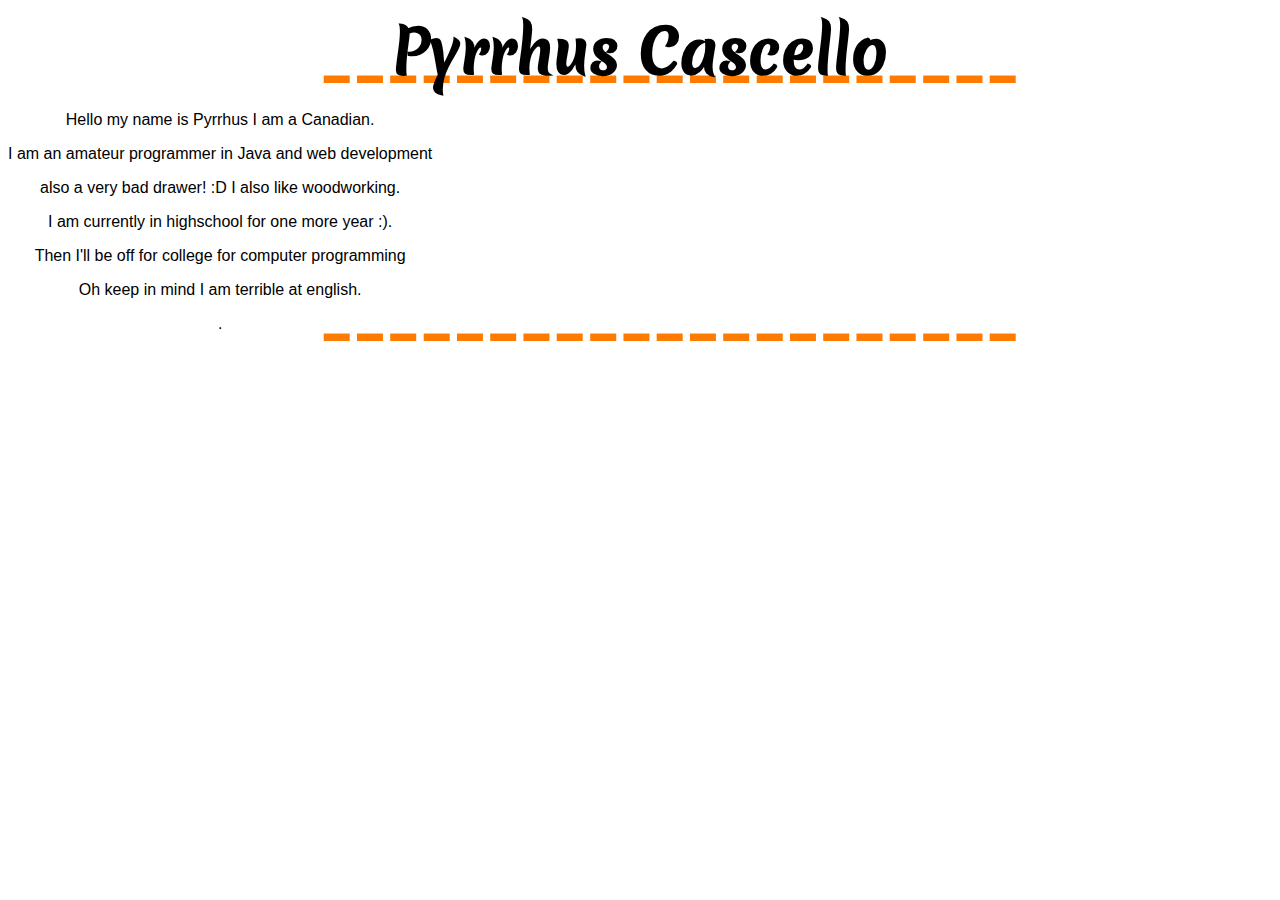
==== Index.html @ deaf1ba8 "First site upload" ====
<!DOCTYPE html>
<html lang="en">
<head>
 <title>Pyrrhus </title>
    <link href="style/main.css" rel="stylesheet" type="text/css" />
</head>
<body>
 <h1>Pyrrhus Cascello</h1>

<div id="divider1" class="divider">
 ---------------------
</div>

<div Class="info">
 <p>Hello my name is Pyrrhus I am a Canadian.</p>
 <p>I am an amateur programmer in Java and web development</p>
 <p>also a very bad drawer! :D I also like woodworking. </p>
 <p>I am currently in highschool for one more year :).</p>
 <p>Then I'll be off for college for computer programming</p>
 <p>Oh keep in mind I am terrible at english.</p>.
</div>

<div id="divider2" class="divider">
 ---------------------
</div>

</body>
</html>
---- style/main.css ----
@font-face {
    font-family: 'MeriendaOne';
    src: url('fonts/MeriendaOne-Regular.ttf') format("truetype");
}

body {
	text-align: center

}

h1{
	font-family: 'MeriendaOne';
	font-size: 60px;
	margin: 0;
	padding: 0;
}

.title{
position: absolute;
top:5px;
left:250px;
}

.info{
position: absolute;
	font-family: Verdana, Geneva, sans-serif;
}
.divider{
position: absolute;
	color: #ff7b00;
    font-size: 100px;
    margin: 0;
	padding: 0;
	left:25%;
	
}

#divider1{
	top:12px;	
	z-index: -1;
}

#divider2{
	top:270px;
	z-index: -1;
}
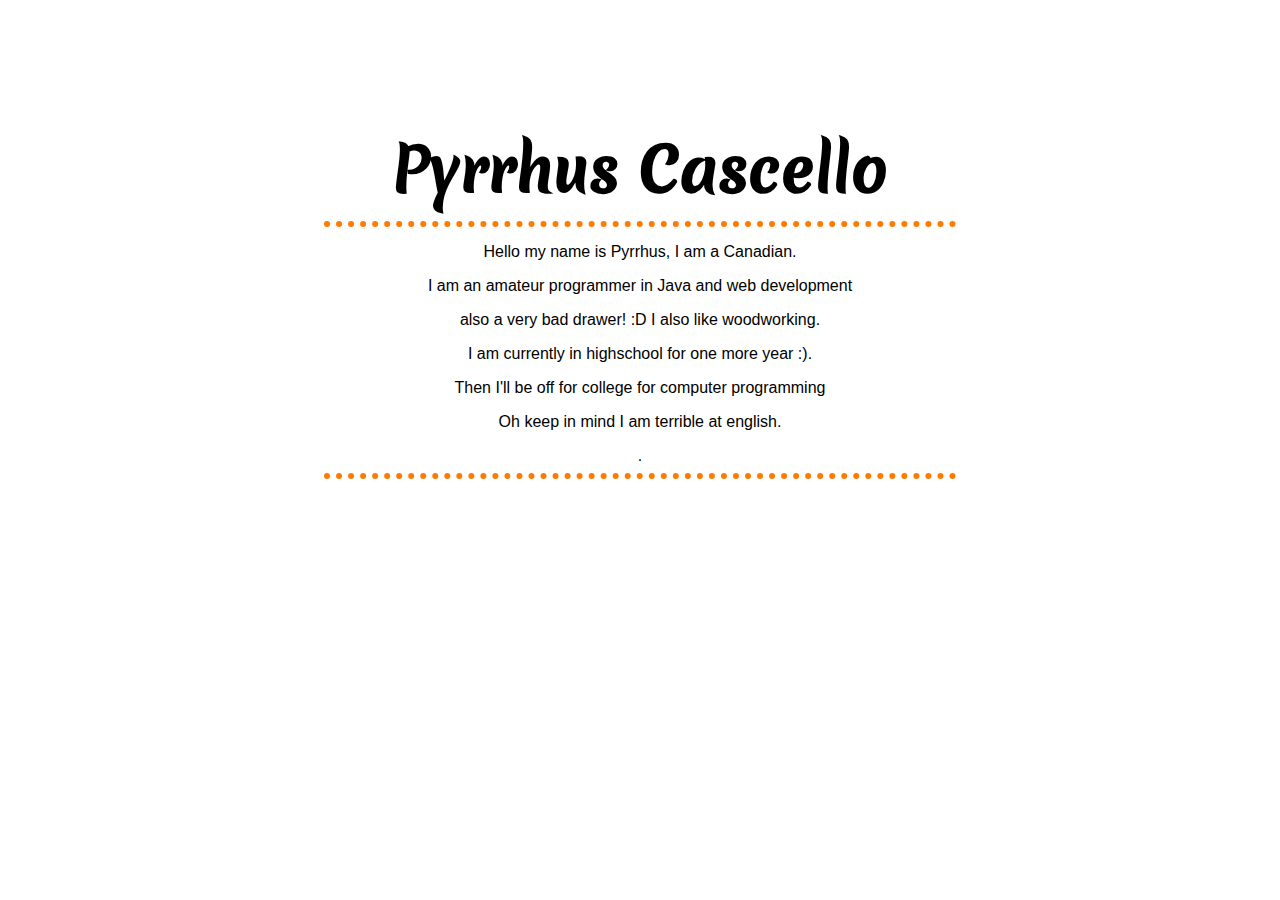
==== commit eab96cb4: "more flexable with screen size" ====
--- a/Index.html
+++ b/Index.html
@@ -5,24 +5,22 @@
     <link href="style/main.css" rel="stylesheet" type="text/css" />
 </head>
 <body>
+
+ <div class="wrapper">
  <h1>Pyrrhus Cascello</h1>
 
-<div id="divider1" class="divider">
- ---------------------
-</div>
+  <hr>
 
-<div Class="info">
- <p>Hello my name is Pyrrhus I am a Canadian.</p>
- <p>I am an amateur programmer in Java and web development</p>
- <p>also a very bad drawer! :D I also like woodworking. </p>
- <p>I am currently in highschool for one more year :).</p>
- <p>Then I'll be off for college for computer programming</p>
- <p>Oh keep in mind I am terrible at english.</p>.
-</div>
+  <p>Hello my name is Pyrrhus, I am a Canadian.</p>
+  <p>I am an amateur programmer in Java and web development</p>
+  <p>also a very bad drawer! :D I also like woodworking. </p>
+  <p>I am currently in highschool for one more year :).</p>
+  <p>Then I'll be off for college for computer programming</p>
+  <p>Oh keep in mind I am terrible at english.</p>.
 
-<div id="divider2" class="divider">
- ---------------------
-</div>
+  <hr>
+ 
+ </div>
 
 </body>
 </html>--- a/style/main.css
+++ b/style/main.css
@@ -3,9 +3,10 @@
     src: url('fonts/MeriendaOne-Regular.ttf') format("truetype");
 }
 
-body {
-	text-align: center
-
+.wrapper {
+	font-family: Verdana, Geneva, sans-serif;
+	text-align: center;
+	margin:10% 25%;
 }
 
 h1{
@@ -15,32 +16,9 @@
 	padding: 0;
 }
 
-.title{
-position: absolute;
-top:5px;
-left:250px;
-}
 
-.info{
-position: absolute;
-	font-family: Verdana, Geneva, sans-serif;
-}
-.divider{
-position: absolute;
-	color: #ff7b00;
-    font-size: 100px;
-    margin: 0;
-	padding: 0;
-	left:25%;
-	
-}
 
-#divider1{
-	top:12px;	
-	z-index: -1;
-}
-
-#divider2{
-	top:270px;
-	z-index: -1;
+hr{
+    border: 6px  dotted #ff7b00;
+    border-style: none none dotted; 
 }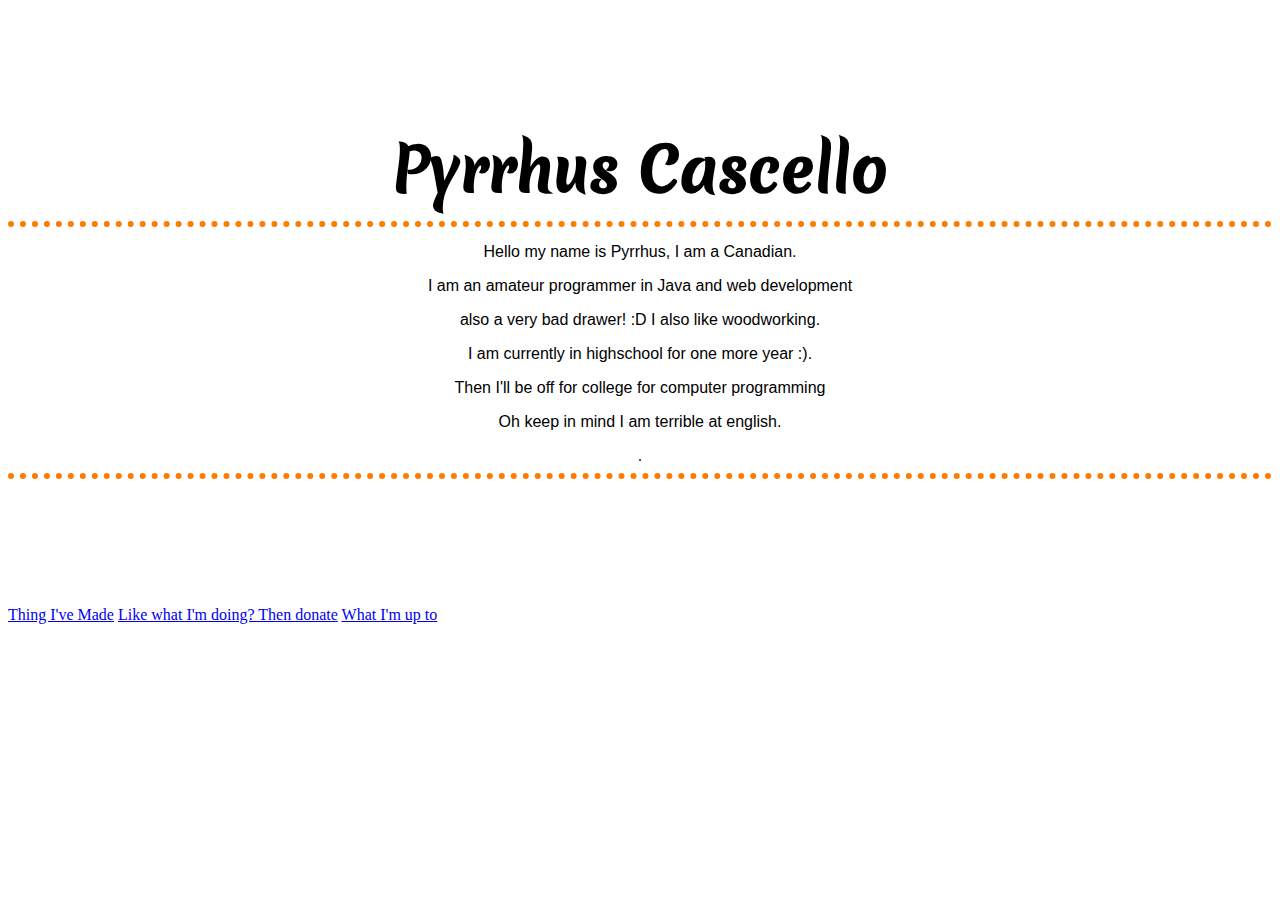
==== commit c26270c8: "Basic Hyper Link added" ====
--- a/Index.html
+++ b/Index.html
@@ -21,6 +21,12 @@
   <hr>
  
  </div>
+ 
+ <div class="Navbar">
+  <a href="XXX.html">Thing I've Made</a>
+  <a href="XXX.html">Like what I'm doing? Then donate</a>
+  <a href="XXX.html">What I'm up to</a>
+ </div>
 
 </body>
 </html>--- a/style/main.css
+++ b/style/main.css
@@ -6,7 +6,7 @@
 .wrapper {
 	font-family: Verdana, Geneva, sans-serif;
 	text-align: center;
-	margin:10% 25%;
+	margin:10% auto;
 }
 
 h1{
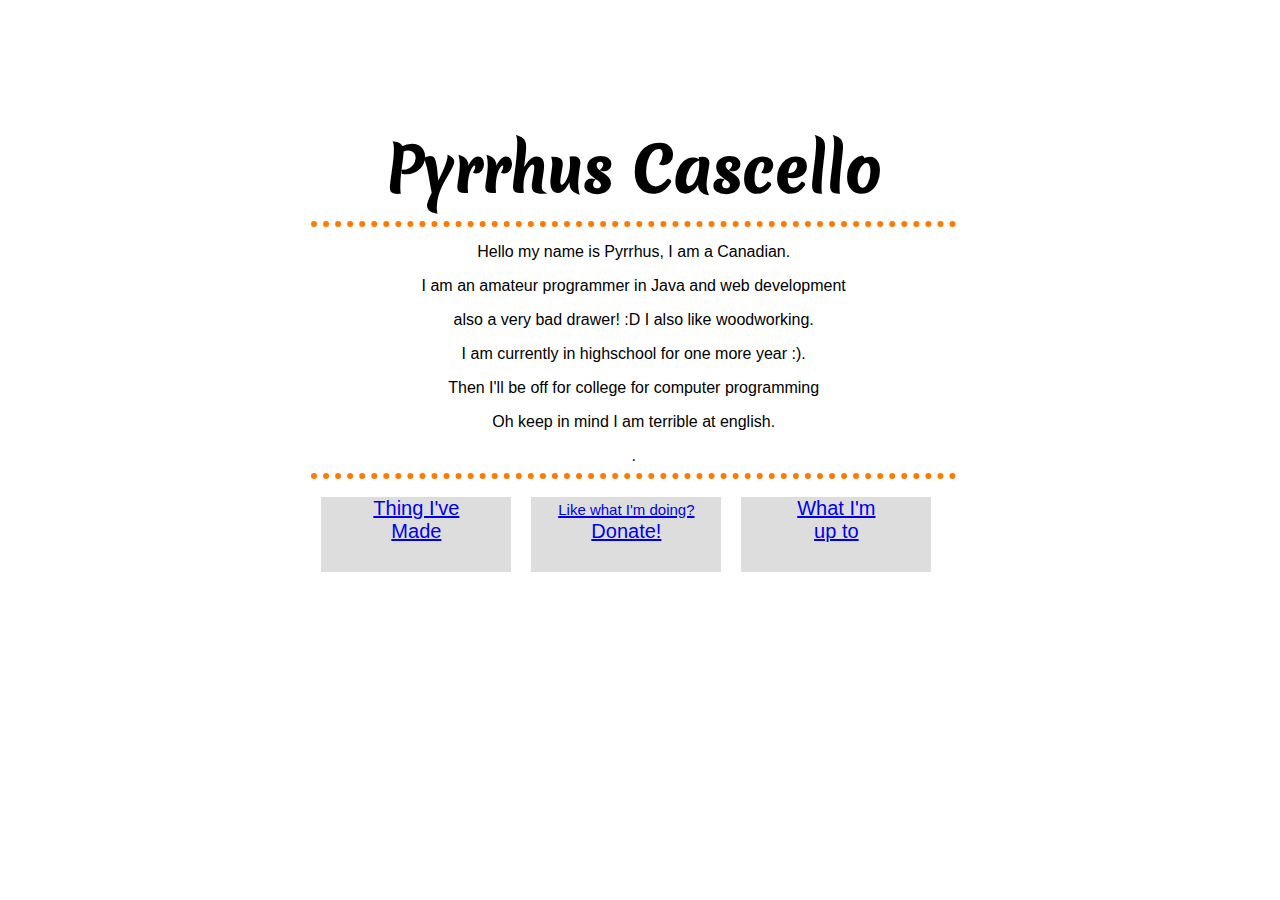
==== commit 07f21472: "Aligned the navbar" ====
--- a/Index.html
+++ b/Index.html
@@ -19,13 +19,11 @@
   <p>Oh keep in mind I am terrible at english.</p>.
 
   <hr>
- 
- </div>
- 
- <div class="Navbar">
-  <a href="XXX.html">Thing I've Made</a>
-  <a href="XXX.html">Like what I'm doing? Then donate</a>
-  <a href="XXX.html">What I'm up to</a>
+  <ul>
+   <li><a href="XXX.html">Thing I've <br>Made</a></li>
+   <li><a href="XXX.html"><span class="notImportant">Like what I'm doing?</span><br> Donate!</a></li>
+   <li><a href="XXX.html">What I'm <br> up to</a></li>
+  </ul>
  </div>
 
 </body>
--- a/style/main.css
+++ b/style/main.css
@@ -6,7 +6,7 @@
 .wrapper {
 	font-family: Verdana, Geneva, sans-serif;
 	text-align: center;
-	margin:10% auto;
+	margin:10% 25% 0 24% ;
 }
 
 h1{
@@ -21,4 +21,33 @@
 hr{
     border: 6px  dotted #ff7b00;
     border-style: none none dotted; 
+}
+
+ul {
+    list-style-type: none;
+    margin: 0;
+    padding: 0;
+
+}
+
+li {
+  float:left;
+
+}
+
+a {
+    display: inline-block;
+    text-align:center;
+    font-size: 20px;
+    width: 190px;
+    height: 75px;
+    margin: 10px;
+    border: 3px solid #73AD21
+    padding: 800px;
+    background-color: #dddddd;
+}
+
+span.notImportant{
+	font-size: 15px;
+
 }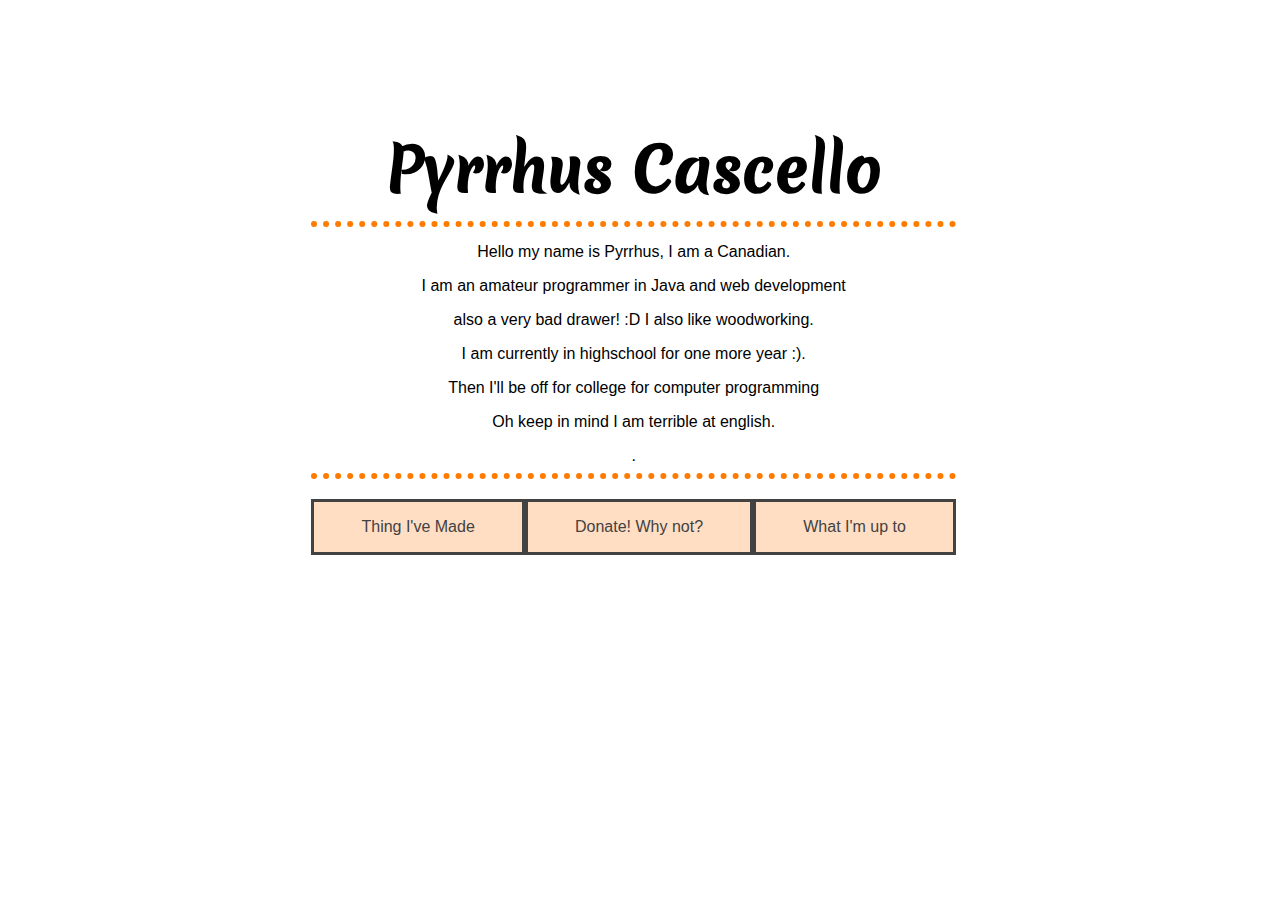
==== commit ae906e30: "nav bar more styling and responsive + new page" ====
--- a/Index.html
+++ b/Index.html
@@ -19,12 +19,16 @@
   <p>Oh keep in mind I am terrible at english.</p>.
 
   <hr>
-  <ul>
-   <li><a href="XXX.html">Thing I've <br>Made</a></li>
-   <li><a href="XXX.html"><span class="notImportant">Like what I'm doing?</span><br> Donate!</a></li>
-   <li><a href="XXX.html">What I'm <br> up to</a></li>
-  </ul>
+ 
  </div>
+
+<div class="nav">
+ 
+   <a href="XXX.html">Thing I've Made</a>
+   <a href="XXX.html">Donate! Why not?</a>
+   <a href="blog.html">What I'm up to</a>
+  
+</div>
 
 </body>
 </html>--- a/style/main.css
+++ b/style/main.css
@@ -23,6 +23,7 @@
     border-style: none none dotted; 
 }
 
+/*
 ul {
     list-style-type: none;
     margin: 0;
@@ -35,6 +36,7 @@
 
 }
 
+
 a {
     display: inline-block;
     text-align:center;
@@ -46,6 +48,27 @@
     padding: 800px;
     background-color: #dddddd;
 }
+*/
+.nav{
+
+    font-family: Verdana, Geneva, sans-serif;
+    text-align: center;
+    margin:20px 25% 0 24% ;
+    display: flex;
+    justify-content: space-between;
+}
+    a{
+           flex-grow: 1;
+            text-decoration: none;
+            padding: 1rem;
+border: solid;
+            color:#424242;
+           /* box-shadow: 0px 3px 1px #888888; */
+           background-color: #ffdec4;
+
+            
+        }
+
 
 span.notImportant{
 	font-size: 15px;
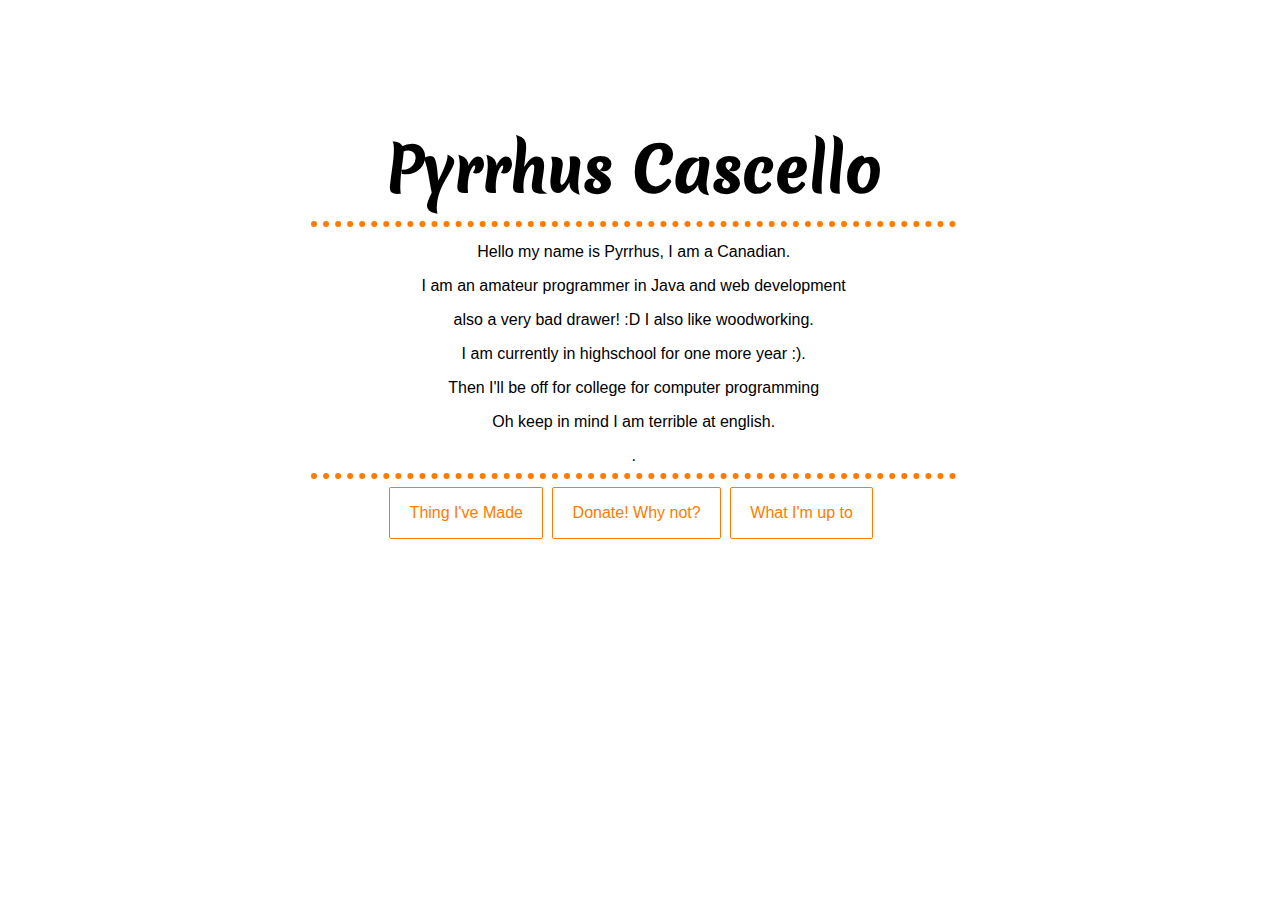
==== commit 8472ec92: "made buttons look better and a more responsive site" ====
--- a/Index.html
+++ b/Index.html
@@ -3,6 +3,8 @@
 <head>
  <title>Pyrrhus </title>
     <link href="style/main.css" rel="stylesheet" type="text/css" />
+    <link href="style/button.css" rel="stylesheet" type="text/css" />
+    
 </head>
 <body>
 
@@ -20,15 +22,12 @@
 
   <hr>
  
+<a href="#" class="button1">Thing I've Made</a>
+<a href="#" class="button1">Donate! Why not?</a>
+<a href="blog.html" class="button1">What I'm up to</a>
+
  </div>
 
-<div class="nav">
  
-   <a href="XXX.html">Thing I've Made</a>
-   <a href="XXX.html">Donate! Why not?</a>
-   <a href="blog.html">What I'm up to</a>
-  
-</div>
-
 </body>
 </html>--- a/style/main.css
+++ b/style/main.css
@@ -23,54 +23,11 @@
     border-style: none none dotted; 
 }
 
-/*
-ul {
-    list-style-type: none;
-    margin: 0;
-    padding: 0;
-
-}
-
-li {
-  float:left;
-
+@media all and (max-width:969px){
+    .wrapper{
+        
+        margin:10% 10% 0 10%;
+    }
 }
 
 
-a {
-    display: inline-block;
-    text-align:center;
-    font-size: 20px;
-    width: 190px;
-    height: 75px;
-    margin: 10px;
-    border: 3px solid #73AD21
-    padding: 800px;
-    background-color: #dddddd;
-}
-*/
-.nav{
-
-    font-family: Verdana, Geneva, sans-serif;
-    text-align: center;
-    margin:20px 25% 0 24% ;
-    display: flex;
-    justify-content: space-between;
-}
-    a{
-           flex-grow: 1;
-            text-decoration: none;
-            padding: 1rem;
-border: solid;
-            color:#424242;
-           /* box-shadow: 0px 3px 1px #888888; */
-           background-color: #ffdec4;
-
-            
-        }
-
-
-span.notImportant{
-	font-size: 15px;
-
-}--- a/style/button.css
+++ b/style/button.css
@@ -0,0 +1,24 @@
+a.button1{
+	display:inline-block;
+	padding:1em 1.2em;
+	border:0.1em solid #ff7b00;
+	margin:0 0.3em 0.3em 0;
+	border-radius:0.12em;
+	box-sizing: border-box;
+	text-decoration:none;
+	font-family:Verdana, Geneva, sans-serif;
+	font-weight:300;
+	color:#ff7b00;
+	text-align:center;
+	transition: all 0.2s;
+}
+a.button1:hover{
+	color:#ffffff;
+	background-color:#ff7b00;
+}
+@media all and (max-width:517px){
+	a.button1{
+		display:block;
+		margin:0.4em auto;
+	}
+}
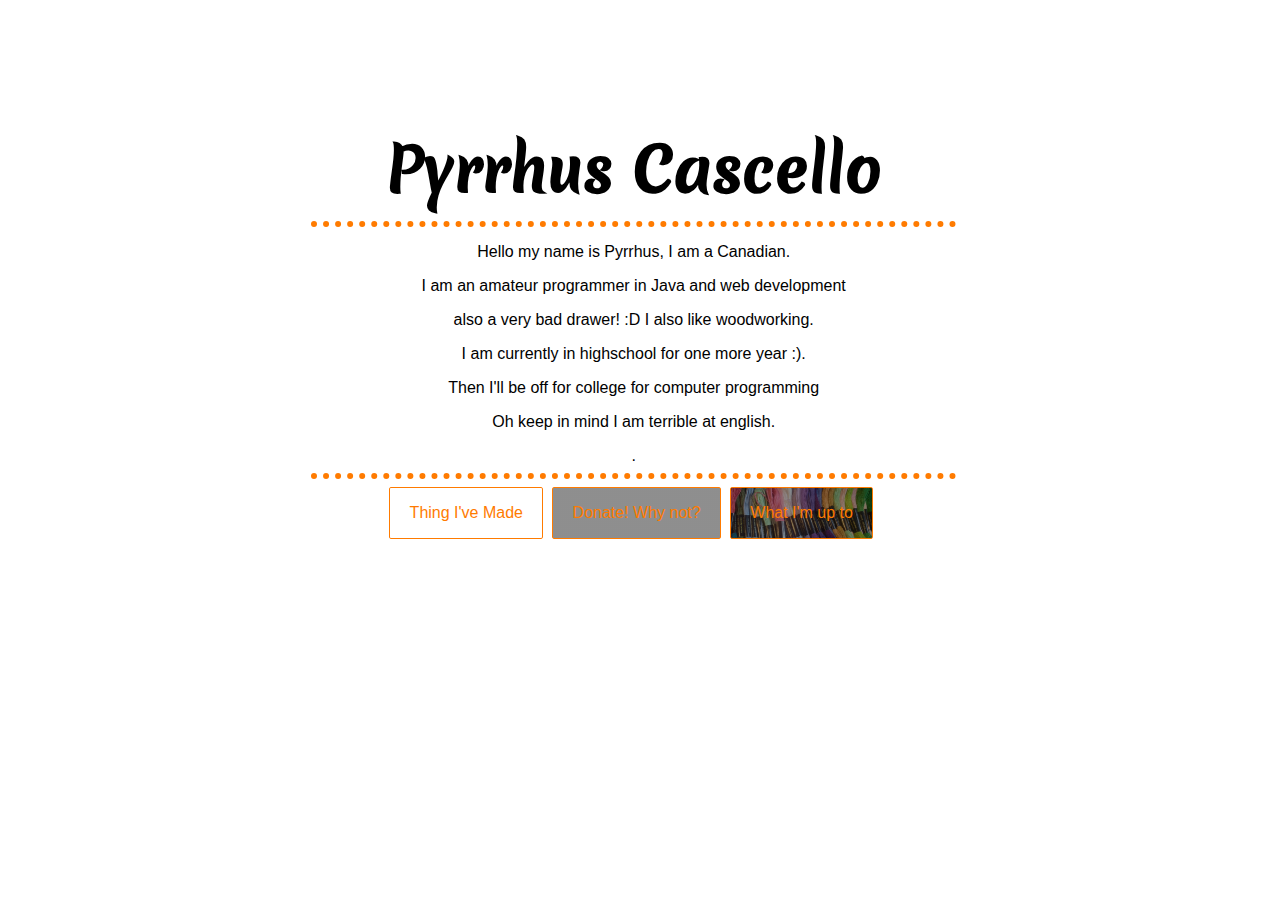
==== commit a6ac061a: "Putted pictures in buttons" ====
--- a/Index.html
+++ b/Index.html
@@ -22,9 +22,9 @@
 
   <hr>
  
-<a href="#" class="button1">Thing I've Made</a>
-<a href="#" class="button1">Donate! Why not?</a>
-<a href="blog.html" class="button1">What I'm up to</a>
+<a href="#" class="button one">Thing I've Made</a>
+<a href="#" class="button two">Donate! Why not?</a>
+<a href="blog.html" class="button three">What I'm up to</a>
 
  </div>
 
--- a/style/button.css
+++ b/style/button.css
@@ -1,4 +1,4 @@
-a.button1{
+a.button{
 	display:inline-block;
 	padding:1em 1.2em;
 	border:0.1em solid #ff7b00;
@@ -12,12 +12,44 @@
 	text-align:center;
 	transition: all 0.2s;
 }
-a.button1:hover{
-	color:#ffffff;
-	background-color:#ff7b00;
+
+a.button.one {  
+    background: url('../images/code.PNG') no-repeat;
+    background-size: 100%;
+}
+
+a.button.two {  
+    background: 
+
+     linear-gradient(
+      rgba(5, 5, 5, 0.45), 
+      rgba(5, 5, 5, 0.45)
+     ),
+
+    url('../images/Money.jpg') no-repeat;
+    background-size: 100%;
+}
+
+a.button.three {  
+    
+ background:
+ 
+ linear-gradient(
+  rgba(5, 5, 5, 0.45), 
+  rgba(5, 5, 5, 0.45)
+ ),
+ 
+ url('../images/floss.jpg') no-repeat;
+ background-size: 100%;
+}
+
+a.button:hover{
+	/*color:#ffffff; */
+ text-decoration: underline;
+	
 }
 @media all and (max-width:517px){
-	a.button1{
+	a.button{
 		display:block;
 		margin:0.4em auto;
 	}
